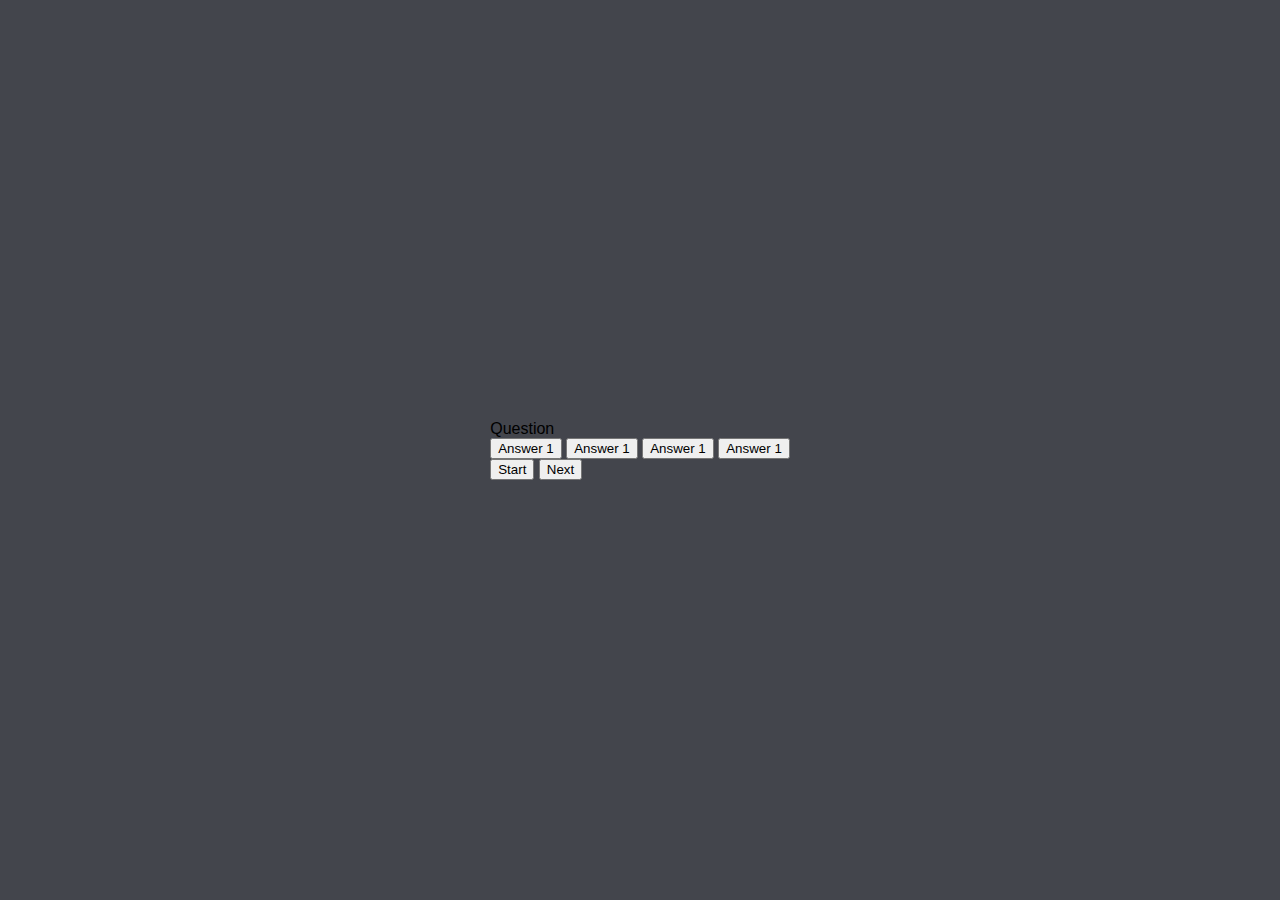
==== index.html @ 1a60bf11 "worked on html and css" ====
<!DOCTYPE html>
<html lang="en">
    <head>
    <meta charset="utf-8">
    <title>JavaScript Quiz</title>
    <meta name="viewport" content="width=device-width, initial-scale=1">    
    <link rel="stylesheet" href="style.css">
    <script defer src="script.js"></script>
    </head>
    <body>
      <div class="container">
        <div id="questionContainer" class="hide">
            <div id="question">Question</div>
            <div id="answerButton" class="buttonGrid">
                <button class="btn">Answer 1</button>
                <button class="btn">Answer 1</button>
                <button class="btn">Answer 1</button>
                <button class="btn">Answer 1</button>
            </div>
        </div>
        <div class="controls">
            <button id="startButton" class="startButton btn">Start</button>
            <button id="nextButton" class="nextButton btn hide">Next</button>
        </div>
    </div>
    </body>
</html>
---- style.css ----
*, *::before, *::after {
    box-sizing: border-box;
    font-family: Arial, Helvetica, sans-serif;
}

body {
    background-color: #43454c;
    padding: 0px;
    margin: 0px;
    display: flex;
    width: 100vw;
    height: 100vh;
    justify-content: center;
    align-items: center;
}
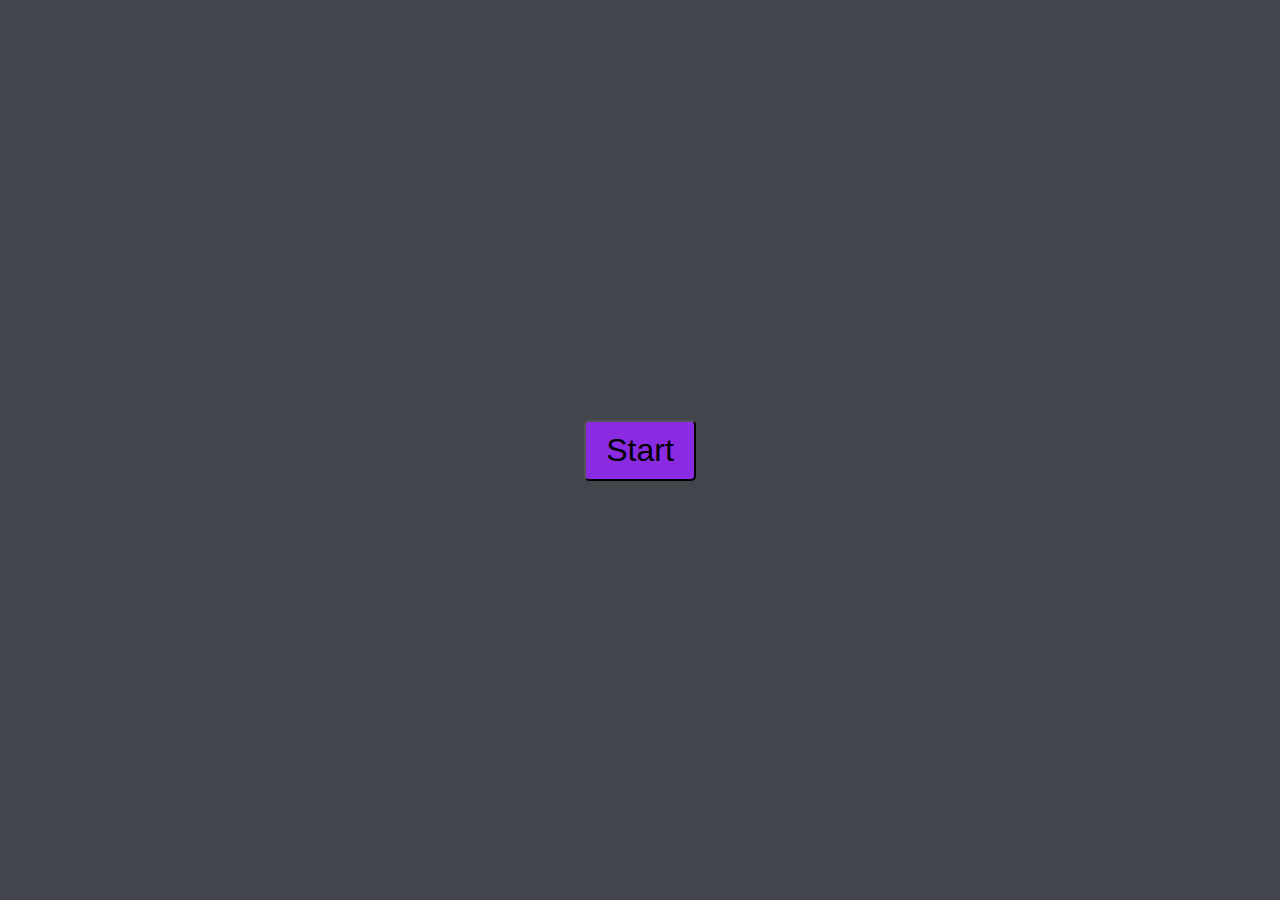
==== commit 9b08b2c1: "worked on html, css and javascript" ====
--- a/index.html
+++ b/index.html
@@ -5,23 +5,24 @@
     <title>JavaScript Quiz</title>
     <meta name="viewport" content="width=device-width, initial-scale=1">    
     <link rel="stylesheet" href="style.css">
-    <script defer src="script.js"></script>
+   
     </head>
     <body>
       <div class="container">
-        <div id="questionContainer" class="hide">
+        <div id="questionsContainer" class="hide">
             <div id="question">Question</div>
             <div id="answerButton" class="buttonGrid">
                 <button class="btn">Answer 1</button>
-                <button class="btn">Answer 1</button>
-                <button class="btn">Answer 1</button>
-                <button class="btn">Answer 1</button>
-            </div>
-        </div>
-        <div class="controls">
-            <button id="startButton" class="startButton btn">Start</button>
-            <button id="nextButton" class="nextButton btn hide">Next</button>
+                <button class="btn">Answer 2</button>
+                <button class="btn">Answer 3</button>
+                <button class="btn">Answer 4</button>      
+                </div>
+                </div>
+            <div class="controls">
+                <button id="buttonStart" class="startBtn btn">Start</button>
+                <button id="nextButton" class="nextBtn btn hide">Next</button>   
         </div>
     </div>
+    <script defer src="script.js"></script>
     </body>
 </html>--- a/style.css
+++ b/style.css
@@ -12,4 +12,45 @@
     height: 100vh;
     justify-content: center;
     align-items: center;
+}
+
+#questionContainer {
+    width: 800px;
+    max-width: 80%;
+    background-color: white;
+    border-radius: 5px;
+    padding: 10px;
+}
+
+.buttonGrid {
+    display: grid;
+    grid-template-columns: repeat(2, auto);
+    gap: 10px;
+    margin: 20px 0;
+}
+
+.btn {
+    padding: 5px 10px;
+    background-color: blueviolet;
+    border-radius: 5px;
+    font-size: 1.5rem;
+}
+
+.btn:hover {
+    border: 10px black;
+}
+
+.startBtn, .nextBtn {
+    font-size: 2rem;
+    padding: 10px 20px;
+}
+
+.controls {
+    display: flex;
+    justify-content: center;
+    align-items: center;
+}
+
+.hide {
+    display: none;
 }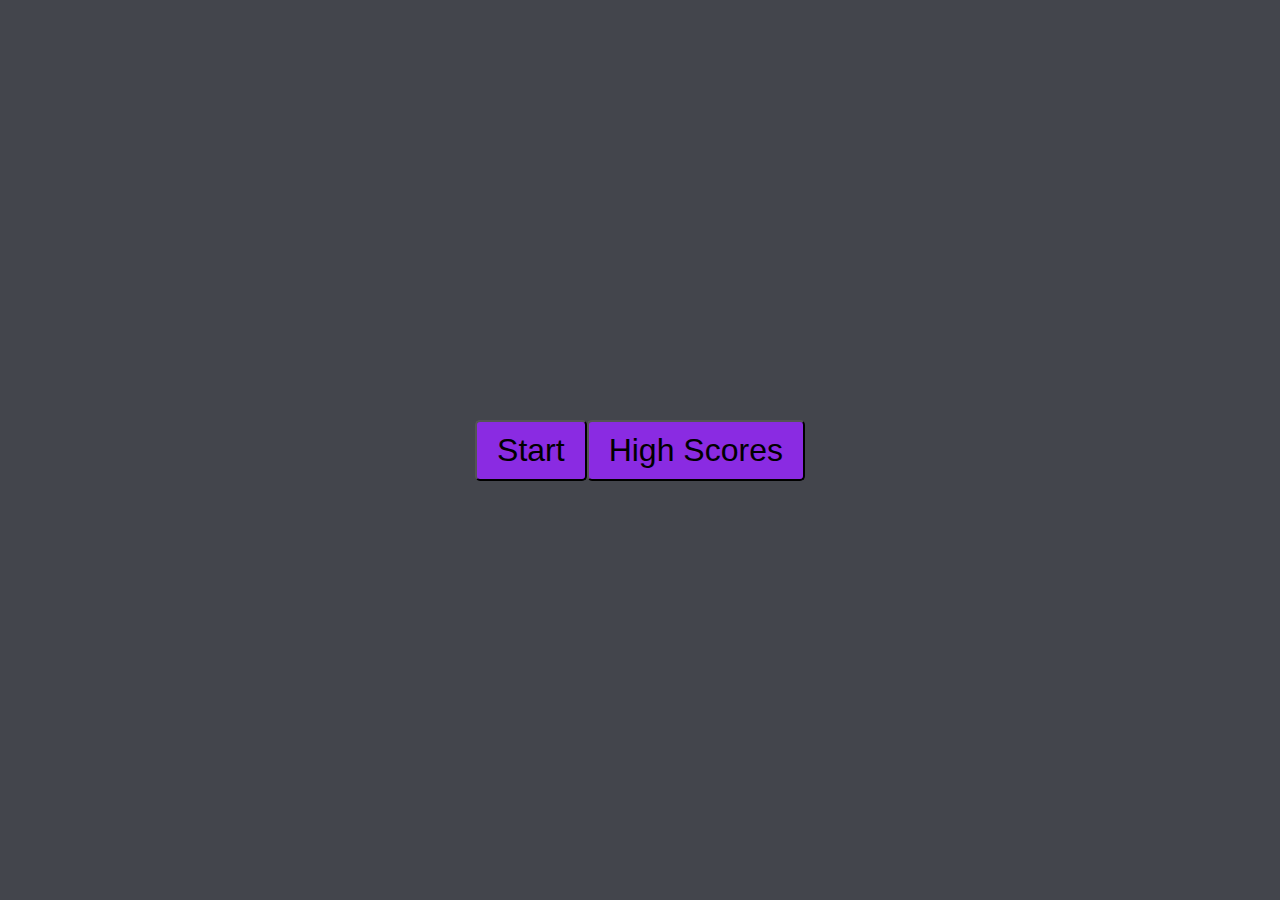
==== commit ac27a721: "added html page for high scores, worked on js" ====
--- a/index.html
+++ b/index.html
@@ -4,12 +4,11 @@
     <meta charset="utf-8">
     <title>JavaScript Quiz</title>
     <meta name="viewport" content="width=device-width, initial-scale=1">    
-    <link rel="stylesheet" href="style.css">
-   
+    <link rel="stylesheet" href="./css/style.css">
     </head>
     <body>
       <div class="container">
-        <div id="questionsContainer" class="hide">
+        <div id="questionsDiv" class="hide">
             <div id="question">Question</div>
             <div id="answerButton" class="buttonGrid">
                 <button class="btn">Answer 1</button>
@@ -20,9 +19,11 @@
                 </div>
             <div class="controls">
                 <button id="buttonStart" class="startBtn btn">Start</button>
-                <button id="nextButton" class="nextBtn btn hide">Next</button>   
+                <button id="nextButton" class="nextBtn btn hide">Next</button>
+                <button id="highScore" class="scoreBtn btn"><a href="./highscore/scores.html">High Scores</a></button>   
+            </div>
         </div>
-    </div>
-    <script defer src="script.js"></script>
+        <div id="timer"></div>
+    <script defer src="./js/script.js"></script>
     </body>
 </html>--- a/css/style.css
+++ b/css/style.css
@@ -0,0 +1,71 @@
+*, *::before, *::after {
+    box-sizing: border-box;
+    font-family: Arial, Helvetica, sans-serif;
+}
+
+body {
+    background-color: #43454c;
+    padding: 0px;
+    margin: 0px;
+    display: flex;
+    width: 100vw;
+    height: 100vh;
+    justify-content: center;
+    align-items: center;
+}
+
+#questionsDiv {
+    width: 800px;
+    max-width: 80%;
+    background-color: white;
+    border-radius: 5px;
+    padding: 10px;
+}
+
+.buttonGrid {
+    display: grid;
+    grid-template-columns: repeat(2, auto);
+    gap: 10px;
+    margin: 20px 0;
+}
+
+.btn {
+    padding: 5px 10px;
+    background-color: blueviolet;
+    border-radius: 5px;
+    font-size: 1.5rem;
+}
+
+.btn:hover {
+    border: 10px black;
+}
+
+.startBtn, .nextBtn, .scoreBtn {
+    font-size: 2rem;
+    padding: 10px 20px;
+}
+
+#highScore a {
+    text-decoration: none;
+    color: black;
+}
+
+.controls {
+    display: flex;
+    justify-content: center;
+    align-items: center;
+}
+
+.hide {
+    display: none;
+}
+
+/* if correct answer is chosen, background will change to green*/
+.correct {
+    background-color: green;
+}
+/* if wrong answer is chosen, background will change to red*/
+
+.wrong {
+    background-color: red;
+}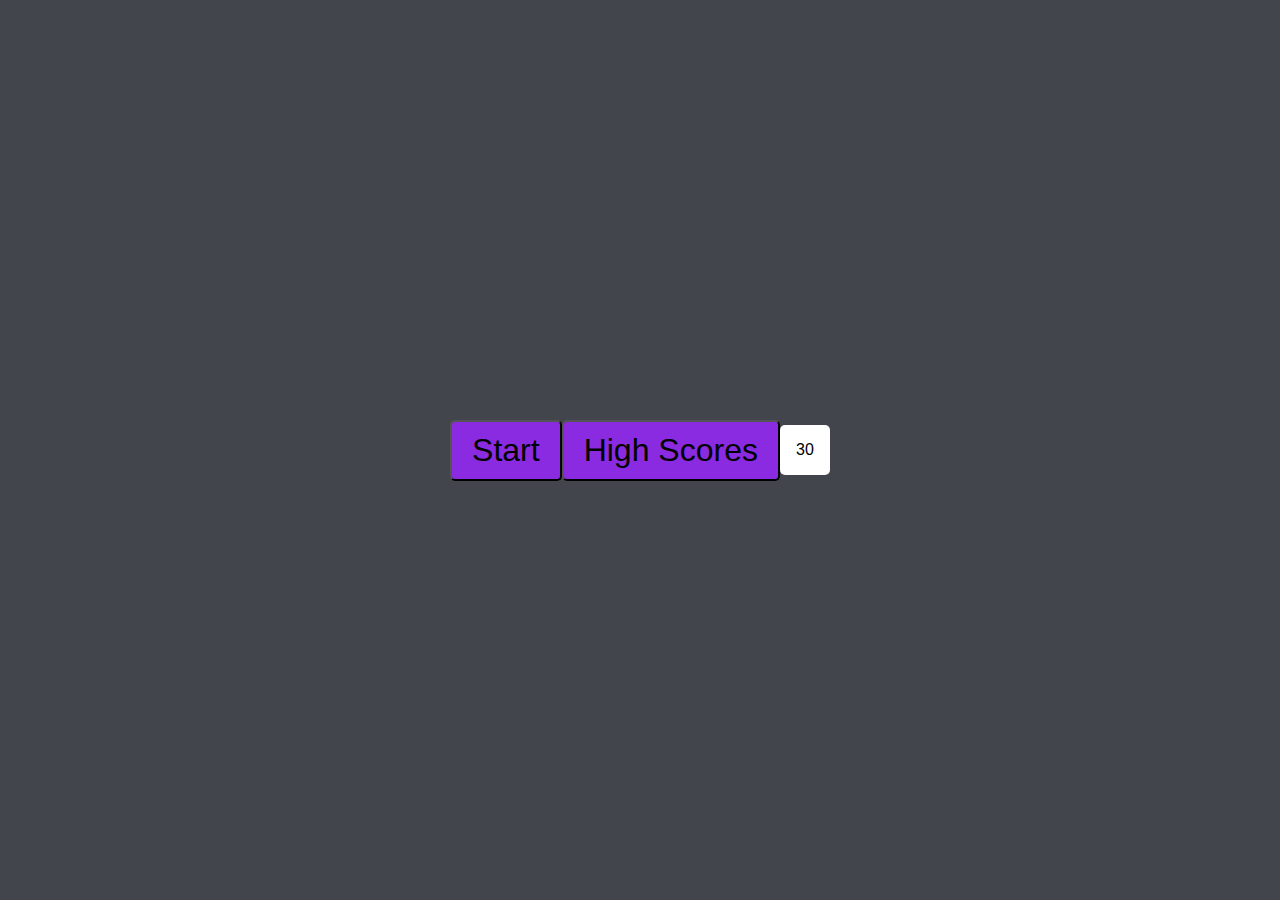
==== commit 389df3d1: "worked on html css and js" ====
--- a/index.html
+++ b/index.html
@@ -20,10 +20,12 @@
             <div class="controls">
                 <button id="buttonStart" class="startBtn btn">Start</button>
                 <button id="nextButton" class="nextBtn btn hide">Next</button>
-                <button id="highScore" class="scoreBtn btn"><a href="./highscore/scores.html">High Scores</a></button>   
+                <button id="highScore" class="scoreBtn btn"><a href="scores.html">High Scores</a>
             </div>
         </div>
         <div id="timer"></div>
+        <div id="user-score" class="hide">Display Score</div>
+        <div id="game-over" class="hide">Game Over</div>
     <script defer src="./js/script.js"></script>
     </body>
 </html>--- a/css/style.css
+++ b/css/style.css
@@ -12,6 +12,16 @@
     height: 100vh;
     justify-content: center;
     align-items: center;
+}
+
+#timer {
+   height: 50px;
+   width: 50px;
+   display: flex;
+   justify-content: center; 
+   align-items: center;
+   background-color: white;
+   border-radius: 5px;
 }
 
 #questionsDiv {
@@ -68,4 +78,15 @@
 
 .wrong {
     background-color: red;
-}+}
+
+#h1score {
+   position: absolute;
+   top: 0;
+   color: white;
+}
+
+#initials {
+    font-size: 20px;
+    color: white;
+}
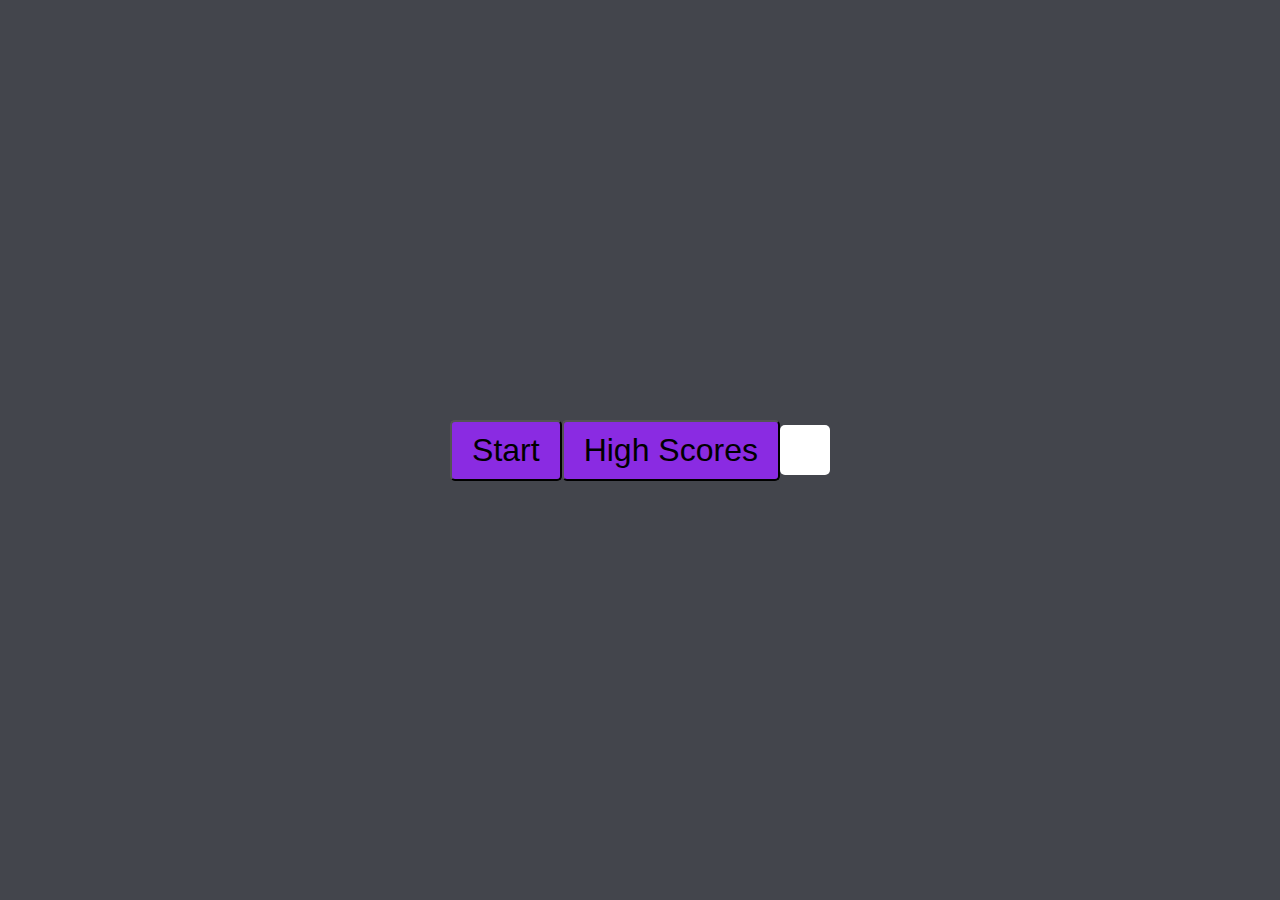
==== commit a5560d87: "worked on timer functionality" ====
--- a/index.html
+++ b/index.html
@@ -25,7 +25,9 @@
         </div>
         <div id="timer"></div>
         <div id="user-score" class="hide">Display Score</div>
-        <div id="game-over" class="hide">Game Over</div>
+        <div id="game-over" class="hide">
+            <h2>Game Over</h2>
+        </div>
     <script defer src="./js/script.js"></script>
     </body>
 </html>--- a/css/style.css
+++ b/css/style.css
@@ -90,3 +90,8 @@
     font-size: 20px;
     color: white;
 }
+
+#game-over h2 {
+    display:flex;
+    justify-content: flex-start;
+}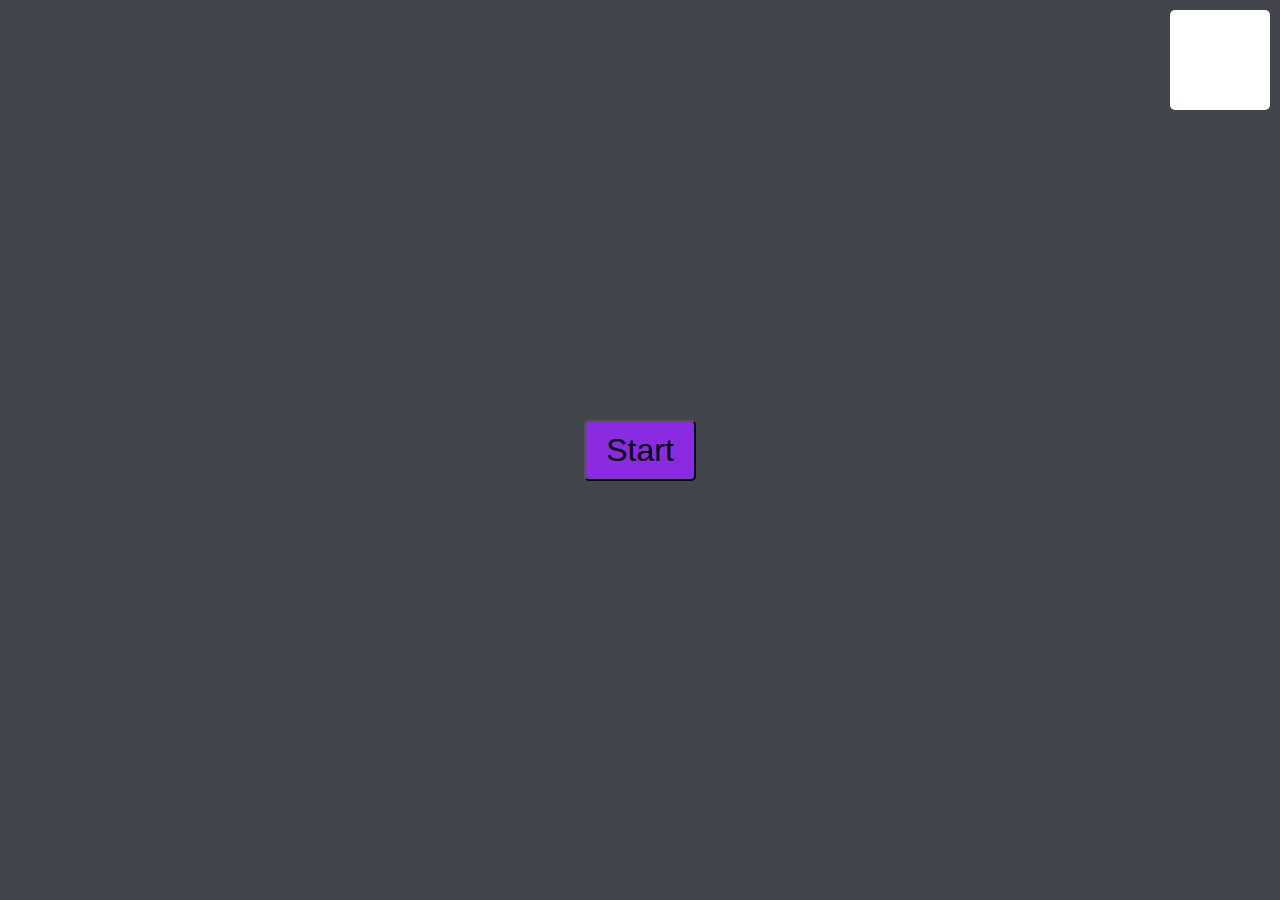
==== commit 9f75b4dc: "fixed a number of issues in functionality" ====
--- a/index.html
+++ b/index.html
@@ -1,33 +1,41 @@
 <!DOCTYPE html>
 <html lang="en">
-    <head>
+
+<head>
     <meta charset="utf-8">
     <title>JavaScript Quiz</title>
-    <meta name="viewport" content="width=device-width, initial-scale=1">    
+    <meta name="viewport" content="width=device-width, initial-scale=1">
     <link rel="stylesheet" href="./css/style.css">
-    </head>
-    <body>
-      <div class="container">
+</head>
+
+<body>
+    <div id="timer"></div>
+    <div class="container">
         <div id="questionsDiv" class="hide">
             <div id="question">Question</div>
             <div id="answerButton" class="buttonGrid">
                 <button class="btn">Answer 1</button>
                 <button class="btn">Answer 2</button>
                 <button class="btn">Answer 3</button>
-                <button class="btn">Answer 4</button>      
-                </div>
-                </div>
-            <div class="controls">
-                <button id="buttonStart" class="startBtn btn">Start</button>
-                <button id="nextButton" class="nextBtn btn hide">Next</button>
-                <button id="highScore" class="scoreBtn btn"><a href="scores.html">High Scores</a>
+                <button class="btn">Answer 4</button>
             </div>
         </div>
-        <div id="timer"></div>
-        <div id="user-score" class="hide">Display Score</div>
+        <div class="controls">
+            <button id="buttonStart" class="startBtn btn">Start</button>
+            <button id="nextButton" class="nextBtn btn hide">Next</button>
+        </div>
         <div id="game-over" class="hide">
             <h2>Game Over</h2>
         </div>
-    <script defer src="./js/script.js"></script>
-    </body>
+        <div id="score" class="hide">
+            <div id="yourscore">Your Score</div>
+            <div id="currentScore"></div>
+            <label id="initials" for="name">Enter Your Initials</label>
+            <input type="text" id="name" name="name" required></input>
+            <button id="submit" type="button">Submit</button>
+        </div>
+        <div id="submittedScores" class="hide"></div>
+        <script defer src="./js/script.js"></script>
+</body>
+
 </html>--- a/css/style.css
+++ b/css/style.css
@@ -1,4 +1,6 @@
-*, *::before, *::after {
+*,
+*::before,
+*::after {
     box-sizing: border-box;
     font-family: Arial, Helvetica, sans-serif;
 }
@@ -15,13 +17,17 @@
 }
 
 #timer {
-   height: 50px;
-   width: 50px;
-   display: flex;
-   justify-content: center; 
-   align-items: center;
-   background-color: white;
-   border-radius: 5px;
+    height: 100px;
+    width: 100px;
+    position: absolute;
+    top: 10px;
+    right: 10px;
+    display: flex;
+    justify-content: center;
+    align-items: center;
+    background-color: white;
+    border-radius: 5px;
+    font-size: 40px;
 }
 
 #questionsDiv {
@@ -30,6 +36,7 @@
     background-color: white;
     border-radius: 5px;
     padding: 10px;
+    box-shadow: 10px;
 }
 
 .buttonGrid {
@@ -50,7 +57,9 @@
     border: 10px black;
 }
 
-.startBtn, .nextBtn, .scoreBtn {
+.startBtn,
+.nextBtn,
+.scoreBtn {
     font-size: 2rem;
     padding: 10px 20px;
 }
@@ -70,20 +79,21 @@
     display: none;
 }
 
-/* if correct answer is chosen, background will change to green*/
+/* if correct answer is chosen, button will change to green*/
 .correct {
-    background-color: green;
+    background-color: rgb(13, 104, 13);
 }
-/* if wrong answer is chosen, background will change to red*/
+
+/* if wrong answer is chosen, button will change to red*/
 
 .wrong {
-    background-color: red;
+    background-color: rgb(134, 5, 5);
 }
 
 #h1score {
-   position: absolute;
-   top: 0;
-   color: white;
+    position: absolute;
+    top: 0;
+    color: white;
 }
 
 #initials {
@@ -92,6 +102,18 @@
 }
 
 #game-over h2 {
-    display:flex;
+    display: flex;
     justify-content: flex-start;
+}
+
+#yourscore, #currentScore {
+    color: white;
+    font-size: 20px;
+}
+
+#submittedScores {
+    background-color: lightblue;
+    font-size: 40px;
+    text-align: center;
+    border-radius: 5px;
 }